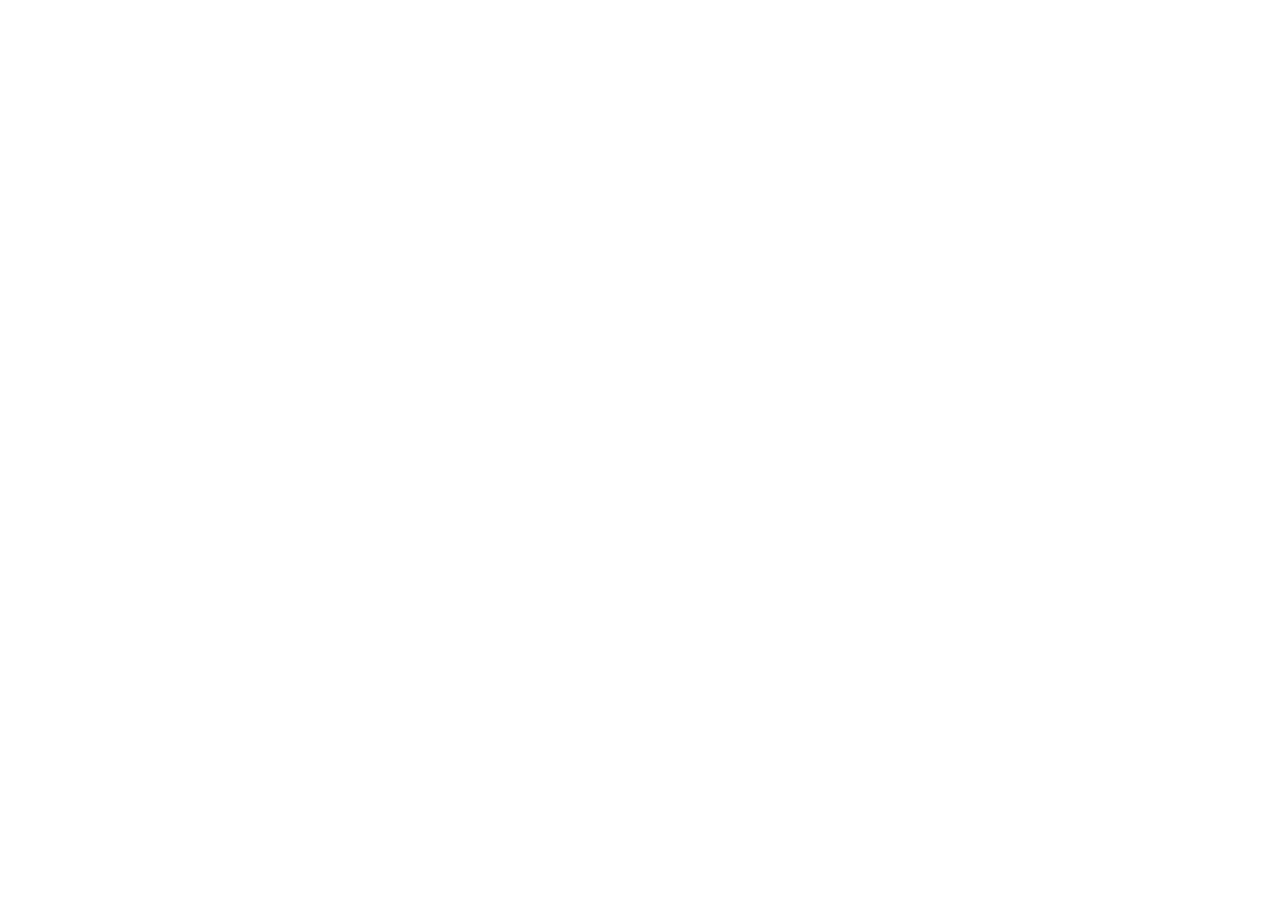
==== WDUnit1/WDLesson1_1Practical/index.html @ 4f2f1104 "Upload Unit 1" ====
<!DOCTYPE html>
<!-- WD Lesson 1.1: How do we display text on a web page?
     Resources 
      https://www.w3schools.com/html/html_intro.asp
      https://www.w3schools.com/tags/tag_hr.asp
      https://www.w3schools.com/tags/tag_hn.asp
      https://www.w3schools.com/tags/tag_p.asp
-->

<html>
  <head>
    <!-- Challenge 1: Change the title of the page to Exploring Basic HTML -->
    <title>Page Title</title>
    <link href="style.css" rel="stylesheet" type="text/css" />
    <script src="script.js"></script>

  </head>
  <body>
    <!-- Challenge 2: Create a heading, h1 for Web Technologies -->
    
    
    <!-- Challenge 3: Create a heading, h3 for HTML -->

    <!-- Challenge 4: Create a paragraph explaining what is HTML. At least 3 sentences. -->
    
    <!-- Challenge 4a: Insert a horizontal rule, hr -->

    
    <!-- Challenge 5: Create a heading, h3 for CSS -->
    
    <!-- Challenge 6: Create a paragraph explaining what is CSS.  At least 3 sentences. -->
    
    <!-- Challenge 6a: Insert a horizontal rule, hr -->

    
    <!-- Challenge 7: Create a heading, h3 for JavaScript -->
    
    <!-- Challenge 8: Create a paragraph explaining what is JavaScript.  At least 3 sentences. -->
    
    <!-- Challenge 8a: Insert a horizontal rule, hr -->
    
    
    <!-- Challenge Bonus: Similar to the concepts above add one more web technology using a heading 
     and paragraph.  Here are some suggestions of concepts: ReactJS, JQuery, Bootstrap, AFrame -->
  </body>
</html>
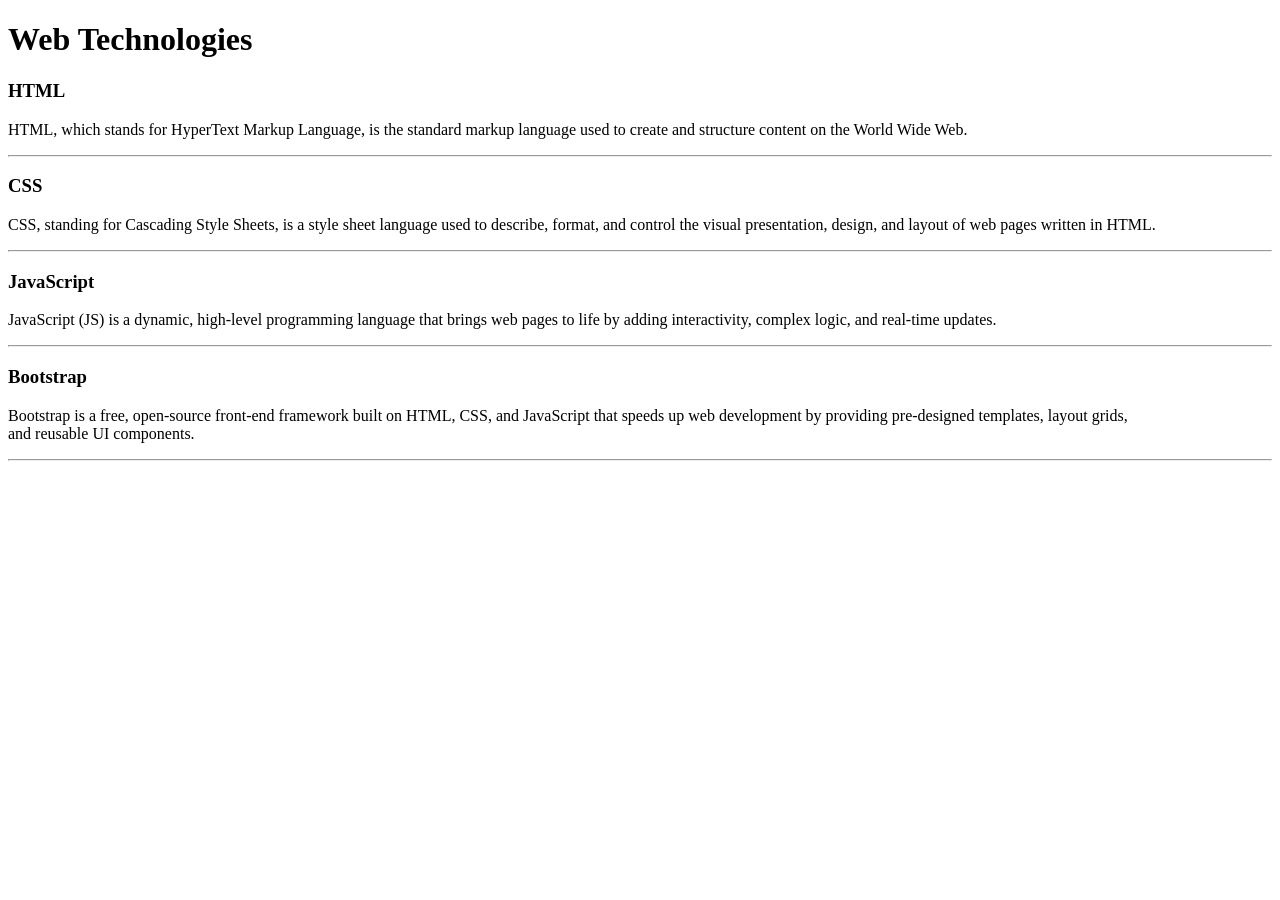
==== commit d663800b: "commit" ====
--- a/WDUnit1/WDLesson1_1Practical/index.html
+++ b/WDUnit1/WDLesson1_1Practical/index.html
@@ -17,30 +17,32 @@
   </head>
   <body>
     <!-- Challenge 2: Create a heading, h1 for Web Technologies -->
-    
+    <h1>Web Technologies</h1>
     
     <!-- Challenge 3: Create a heading, h3 for HTML -->
-
+    <h3>HTML</h3>
     <!-- Challenge 4: Create a paragraph explaining what is HTML. At least 3 sentences. -->
-    
+    <p>HTML, which stands for HyperText Markup Language, is the standard markup language used to create and structure content on the World Wide Web.</p>
     <!-- Challenge 4a: Insert a horizontal rule, hr -->
-
+    <hr>
     
     <!-- Challenge 5: Create a heading, h3 for CSS -->
-    
+    <h3>CSS</h3>
     <!-- Challenge 6: Create a paragraph explaining what is CSS.  At least 3 sentences. -->
-    
+    <p>CSS, standing for Cascading Style Sheets, is a style sheet language used to describe, format, and control the visual presentation, design, and layout of web pages written in HTML.</p>
     <!-- Challenge 6a: Insert a horizontal rule, hr -->
-
+    <hr>
     
     <!-- Challenge 7: Create a heading, h3 for JavaScript -->
-    
+    <h3>JavaScript</h3>
     <!-- Challenge 8: Create a paragraph explaining what is JavaScript.  At least 3 sentences. -->
-    
+    <p>JavaScript (JS) is a dynamic, high-level programming language that brings web pages to life by adding interactivity, complex logic, and real-time updates.</p>
     <!-- Challenge 8a: Insert a horizontal rule, hr -->
-    
+    <hr>
     
     <!-- Challenge Bonus: Similar to the concepts above add one more web technology using a heading 
-     and paragraph.  Here are some suggestions of concepts: ReactJS, JQuery, Bootstrap, AFrame -->
+     and paragraph.  Here are some suggestions of concepts: ReactJS, JQuery, Bootstrap, AFrame --><h3>Bootstrap</h3>
+     <p>Bootstrap is a free, open-source front-end framework built on HTML, CSS, and JavaScript that speeds up web development by providing pre-designed templates, layout grids, <br> and reusable UI components.</p>
+     <hr>
   </body>
 </html>
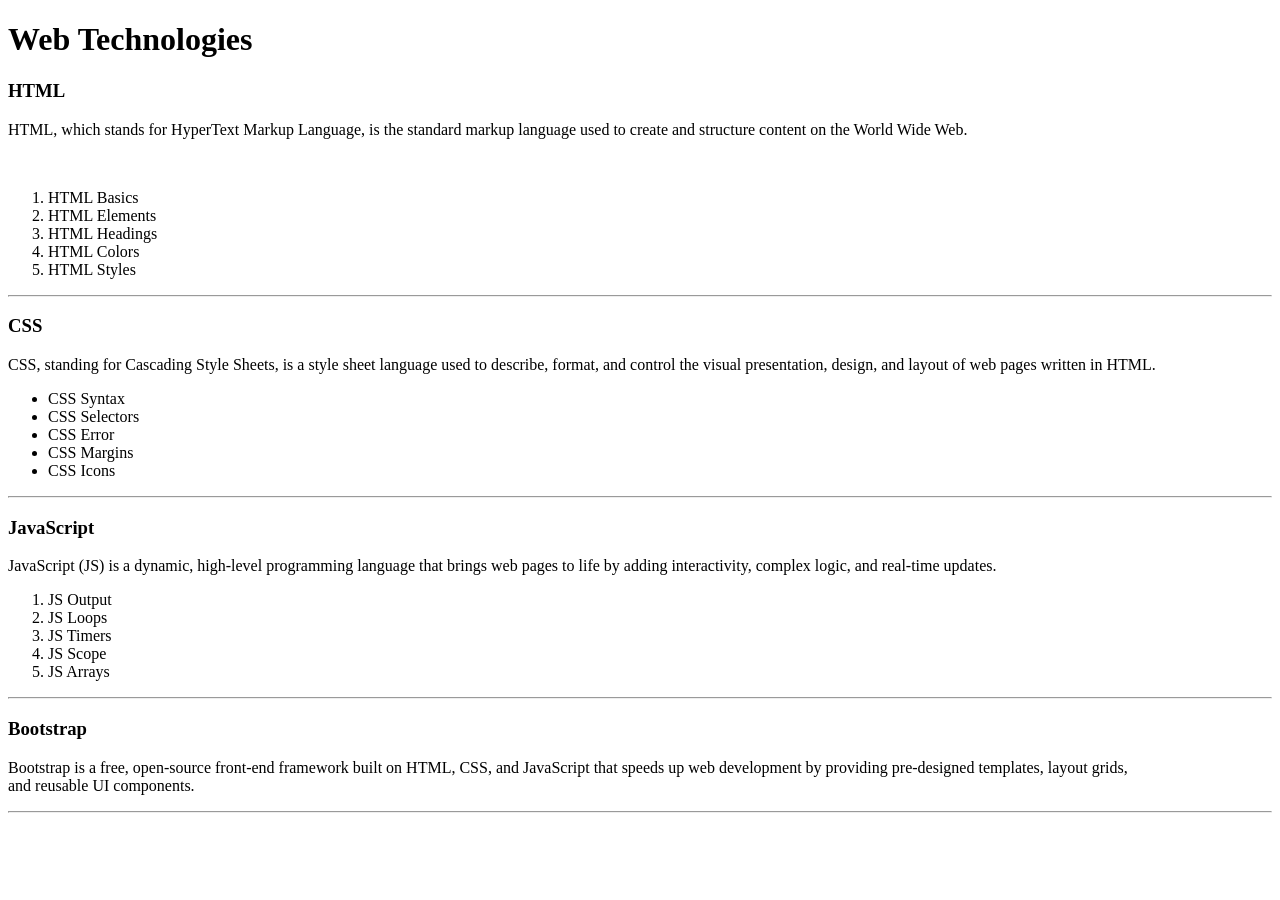
==== commit e11f2442: "commit" ====
--- a/WDUnit1/WDLesson1_1Practical/index.html
+++ b/WDUnit1/WDLesson1_1Practical/index.html
@@ -22,7 +22,15 @@
     <!-- Challenge 3: Create a heading, h3 for HTML -->
     <h3>HTML</h3>
     <!-- Challenge 4: Create a paragraph explaining what is HTML. At least 3 sentences. -->
-    <p>HTML, which stands for HyperText Markup Language, is the standard markup language used to create and structure content on the World Wide Web.</p>
+    <p>HTML, which stands for HyperText Markup Language, is the standard markup language used to create and structure content on the World Wide Web.</p><br>
+    <ol>
+      <li>HTML Basics</li>
+      <li>HTML Elements</li>
+      <li>HTML Headings</li>
+      <li>HTML Colors</li>
+      <li>HTML Styles</li>
+    </ol>
+
     <!-- Challenge 4a: Insert a horizontal rule, hr -->
     <hr>
     
@@ -30,6 +38,13 @@
     <h3>CSS</h3>
     <!-- Challenge 6: Create a paragraph explaining what is CSS.  At least 3 sentences. -->
     <p>CSS, standing for Cascading Style Sheets, is a style sheet language used to describe, format, and control the visual presentation, design, and layout of web pages written in HTML.</p>
+    <ul>
+      <li>CSS Syntax</li>
+      <li>CSS Selectors</li>
+      <li>CSS Error</li>
+      <li>CSS Margins</li>
+      <li>CSS Icons</li>
+      </ul>
     <!-- Challenge 6a: Insert a horizontal rule, hr -->
     <hr>
     
@@ -37,6 +52,13 @@
     <h3>JavaScript</h3>
     <!-- Challenge 8: Create a paragraph explaining what is JavaScript.  At least 3 sentences. -->
     <p>JavaScript (JS) is a dynamic, high-level programming language that brings web pages to life by adding interactivity, complex logic, and real-time updates.</p>
+    <ol>
+      <li>JS Output</li>
+      <li>JS Loops</li>
+      <li>JS Timers</li>
+      <li>JS Scope</li>
+      <li>JS Arrays</li>
+    </ol>
     <!-- Challenge 8a: Insert a horizontal rule, hr -->
     <hr>
     
@@ -44,5 +66,7 @@
      and paragraph.  Here are some suggestions of concepts: ReactJS, JQuery, Bootstrap, AFrame --><h3>Bootstrap</h3>
      <p>Bootstrap is a free, open-source front-end framework built on HTML, CSS, and JavaScript that speeds up web development by providing pre-designed templates, layout grids, <br> and reusable UI components.</p>
      <hr>
+
+
   </body>
 </html>
